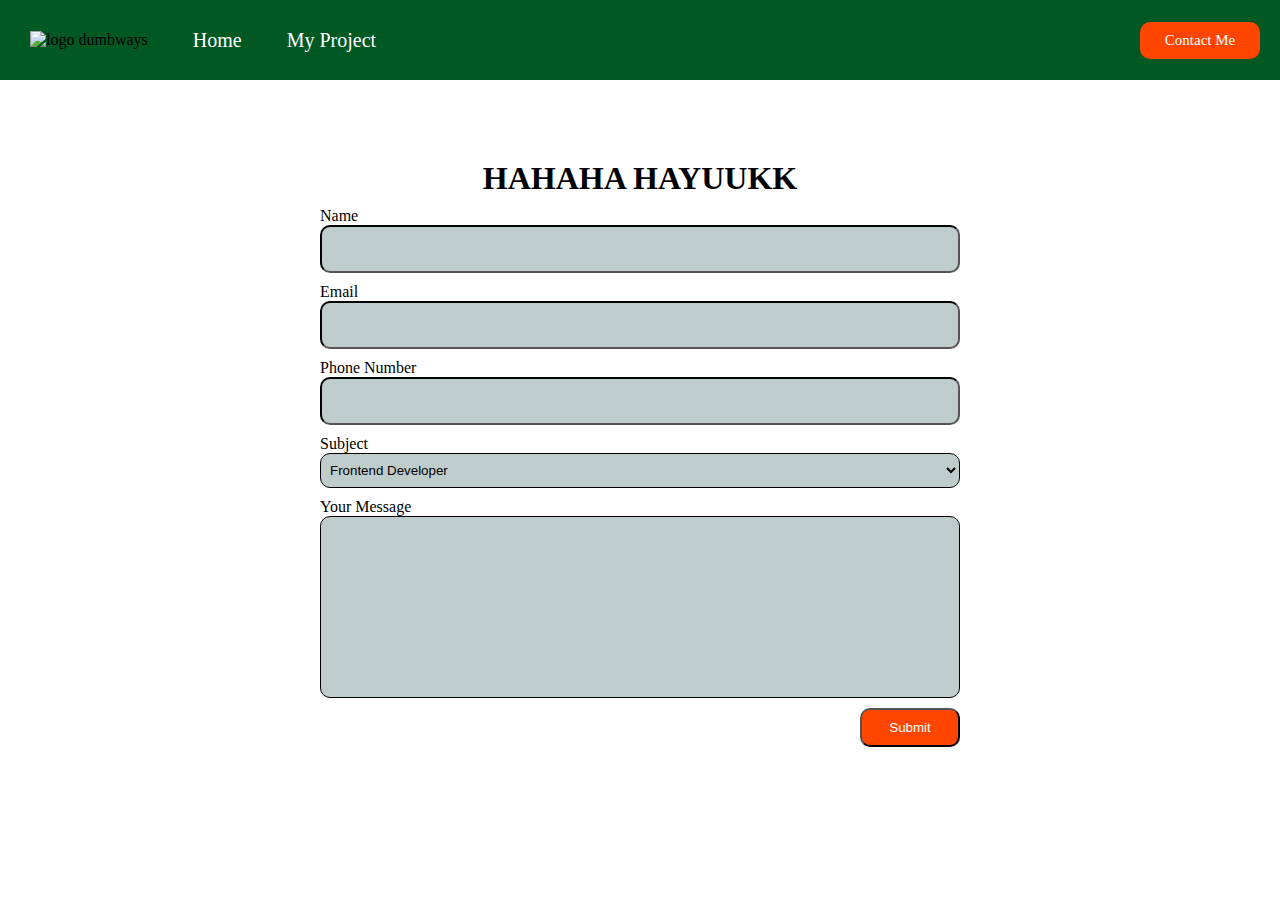
==== contact.html @ fffef16e "day5" ====
<!DOCTYPE html>
<html lang="en">
<head>
    <meta charset="UTF-8">
    <meta name="viewport" content="width=device-width, initial-scale=1.0">
    <title>Contact</title>
    <link rel="stylesheet" href="assets/css/index.css">
    <link rel="stylesheet" href="assets/css/contact.css">
</head>
<body>
    <nav style="background-color:rgb(0, 88, 35);height: 80px;">
        <div style="display: flex; align-items: center; height: 100%; margin-left: 30px;">
            <ul style="display: flex; list-style-type: none; gap: 45px;align-items: center; width: 100%;">
                <li>
                    <img style="height: 50px;" src="https://dumbways.id/assets/images/brandwhite.png" alt="logo dumbways">
                </li>
                <li class="nav-link">
                    <a href="index.html">Home</a>
                </li>
                <li class="nav-link">
                    <a href="blog.html">My Project</a>
                </li>
            </ul>

            <div style="display: flex; width: 100%; justify-content: end; ">
                <a href="contact.html" class="btn-contact">Contact Me</a>
            </div>
        </div>
    </nav>
    <div style="text-align: center; margin-top: 80px;">
        
        <h1>HAHAHA HAYUUKK</h1>


    </div>
    
    <div style="margin-top: 10px;" class="container">
        
        <form class="form-contact">
            <label for="label-contact">Name</label>
            <input type="text" class="input-contact" id="inputName">

            <label for="label-contact">Email</label>
            <input type="text" class="input-contact" id="inputEmail">

            <label for="label-contact">Phone Number</label>
            <input type="text" class="input-contact" id="inputPhone">

            <label for="label-contact">Subject</label>
            <select class="input-contact" id="inputSubject"> 
                <option>Frontend Developer</option>
                <option>Backend Developer</option>
                <option>Fullstack Developer</option>
            </select>

            <label for="label-contact">Your Message</label>
            <textarea class="input-contact" id="inputMessage"></textarea>
            <input type="submit" value="Submit" class="submit-contact"; onclick="submitData()">

            <script src="assets/js/contact.js">

            </script>
         </form>
    </div>
</body>
</html>
---- assets/css/index.css ----
*{
    margin: 0;
    padding: 0;
}

.nav-link {
    font-size: 20px;
}

.nav-link a{
    color: white;
    text-decoration: none;
}

.nav-link a:hover {
    color:rgb(255, 1, 1);
}

.btn-contact {
    background-color: orangered;
    color: white;
    margin: 20px;
    padding: 10px;
    width: 100px;
    font-size: 15px;
    text-decoration: none;
    border-radius: 10px;
    text-align: center;
}
---- assets/css/contact.css ----
.container {
    margin-top: 100px;
    display: flex;
    justify-content: center;
    width: 100vw;
    height: 60vh;
}

.form-contact {
    display: flex;
    flex-direction: column;
    width: 50vw;

}

.label-contact {
    font-size: 15px;
    font-weight: bold;
}

.input-contact {
    padding: 5px;
    border-radius: 10px;
    background-color: rgb(191, 204, 204);
    border-color: rgb(0, 0, 0);
    margin-bottom: 10px;
    height: 40px;

}

.submit-contact {
    background-color: orangered;
    color: white;
    padding: 10px;
    width: 100px;
    border-radius: 10px;
    align-self: self-end;
}


textarea.input-contact{
    resize: none;
    height: 200px;
}
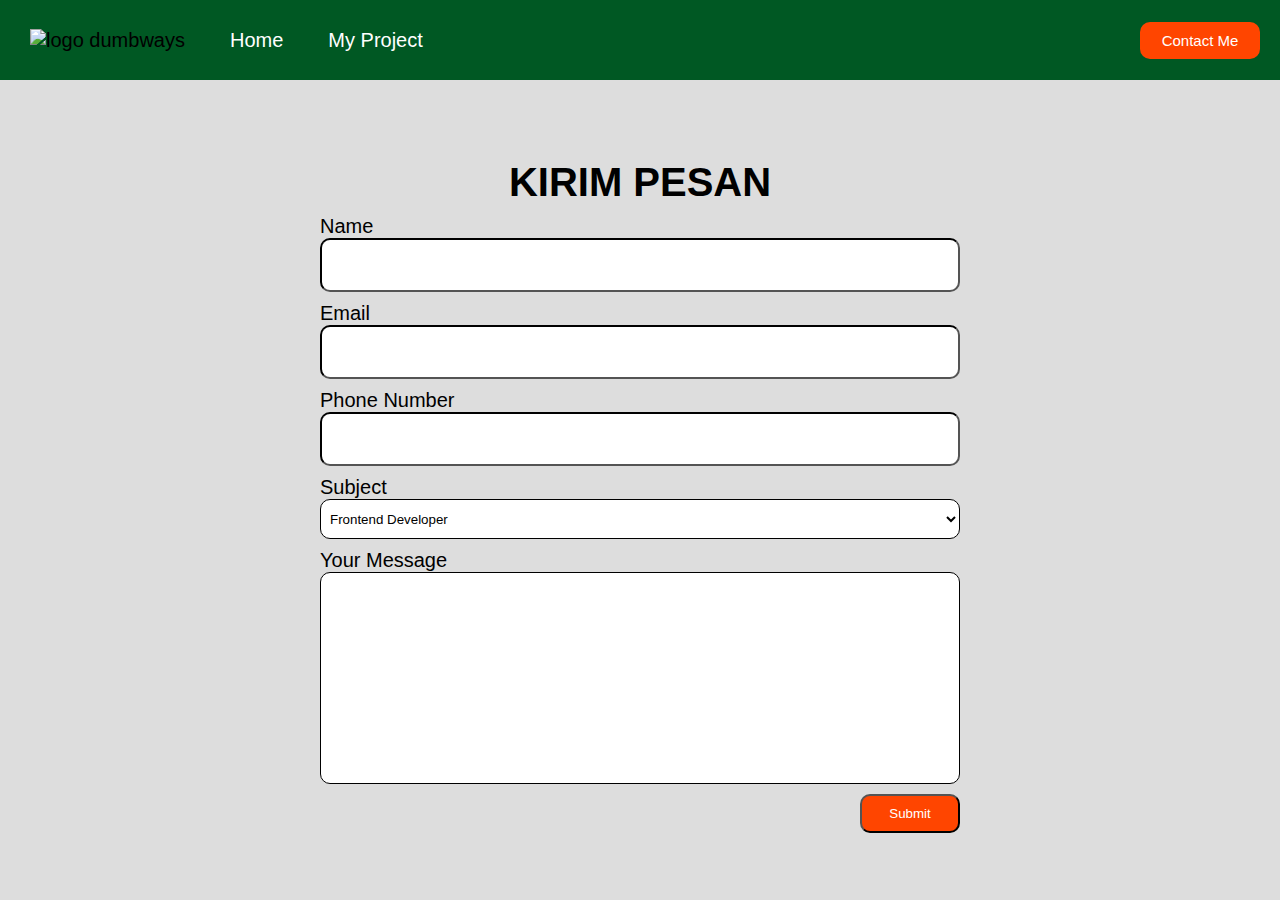
==== commit 865dc28a: "day5" ====
--- a/contact.html
+++ b/contact.html
@@ -7,7 +7,7 @@
     <link rel="stylesheet" href="assets/css/index.css">
     <link rel="stylesheet" href="assets/css/contact.css">
 </head>
-<body>
+<body style="background-color: #dddddd; font-family: 'Poppins', Arial, sans-serif; font-size: 20px;">
     <nav style="background-color:rgb(0, 88, 35);height: 80px;">
         <div style="display: flex; align-items: center; height: 100%; margin-left: 30px;">
             <ul style="display: flex; list-style-type: none; gap: 45px;align-items: center; width: 100%;">
@@ -29,7 +29,7 @@
     </nav>
     <div style="text-align: center; margin-top: 80px;">
         
-        <h1>HAHAHA HAYUUKK</h1>
+        <h1>KIRIM PESAN</h1>
 
 
     </div>
--- a/assets/css/contact.css
+++ b/assets/css/contact.css
@@ -3,7 +3,7 @@
     display: flex;
     justify-content: center;
     width: 100vw;
-    height: 60vh;
+    height: 70vh;
 }
 
 .form-contact {
@@ -21,7 +21,7 @@
 .input-contact {
     padding: 5px;
     border-radius: 10px;
-    background-color: rgb(191, 204, 204);
+    background-color: white;
     border-color: rgb(0, 0, 0);
     margin-bottom: 10px;
     height: 40px;
